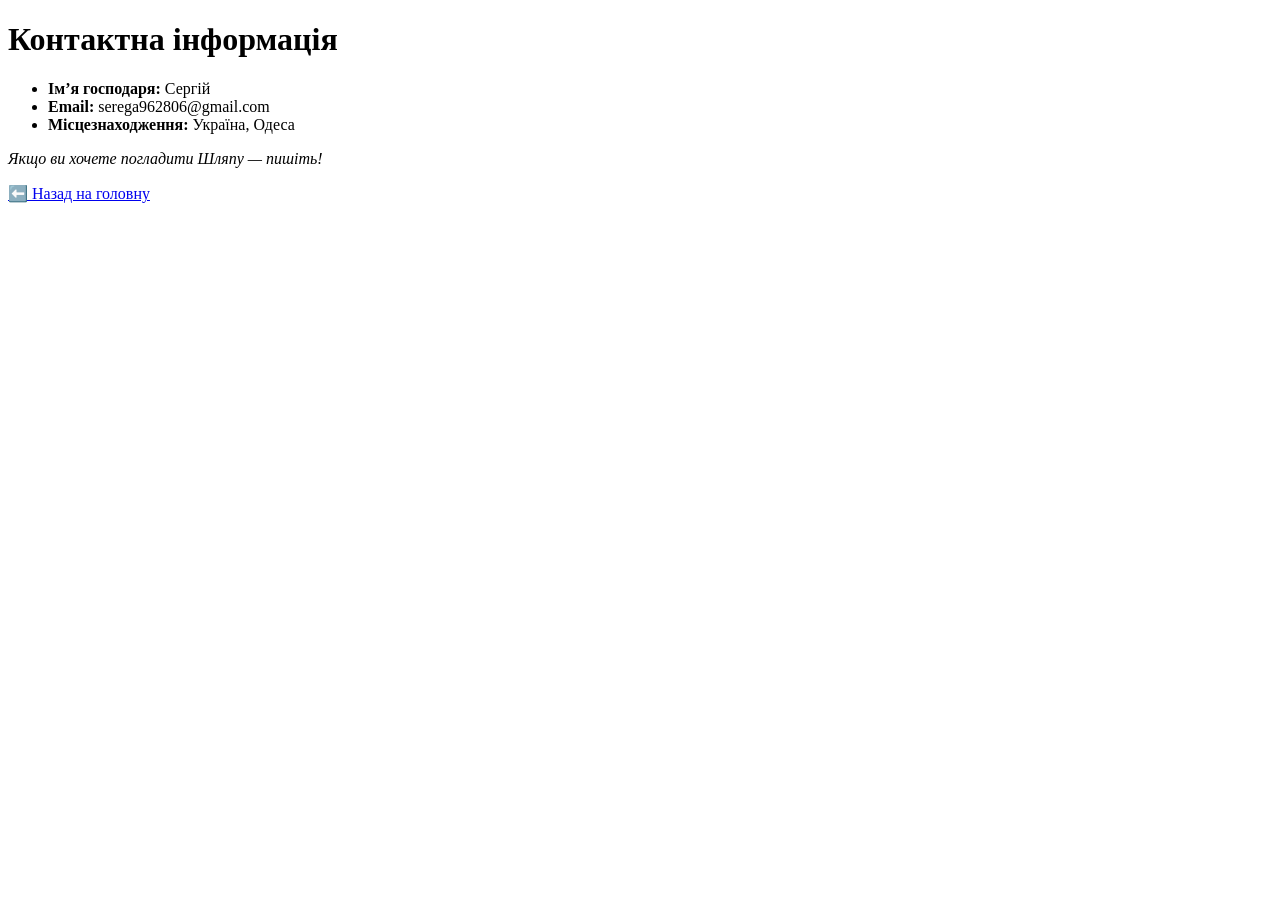
==== DZ HTML/pages/contact.html @ 525aa2f1 "Add files via upload" ====
<!DOCTYPE html>
<html>
<head>
    <title>Контакти</title>
</head>
<body>
    <h1>Контактна інформація</h1>
    
    <ul>
        <li><b>Ім’я господаря:</b> Сергій</li>
        <li><b>Email:</b> serega962806@gmail.com</li>
        <li><b>Місцезнаходження:</b> Україна, Одеса</li>
    </ul>

    <p><i>Якщо ви хочете погладити Шляпу — пишіть!</i></p>

    <p><a href="../index.html">⬅️ Назад на головну</a></p>
</body>
</html>
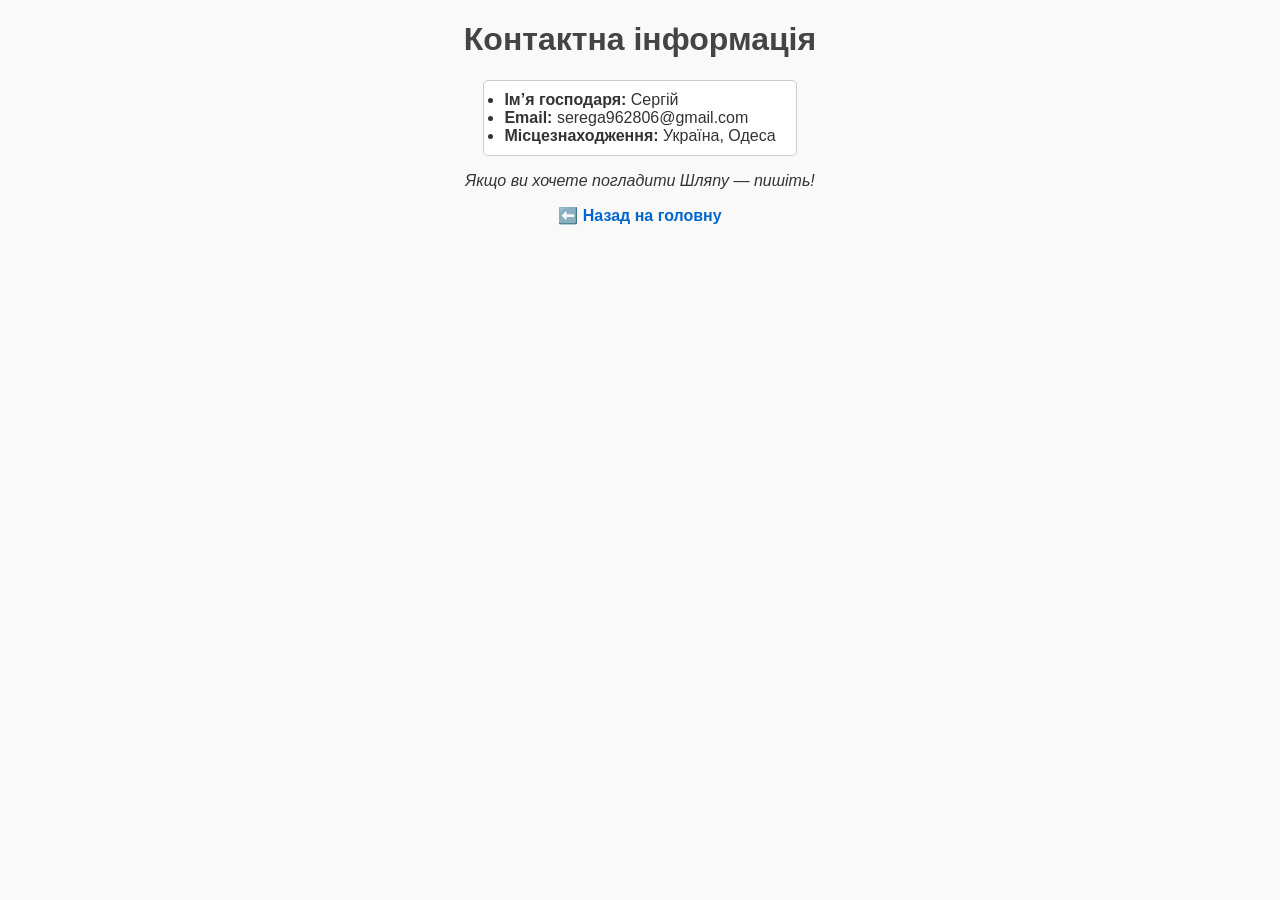
==== commit 2675c658: "Add files via upload" ====
--- a/DZ HTML/pages/contact.html
+++ b/DZ HTML/pages/contact.html
@@ -2,6 +2,7 @@
 <html>
 <head>
     <title>Контакти</title>
+    <link rel="stylesheet" href="../style/style.css">
 </head>
 <body>
     <h1>Контактна інформація</h1>
--- a/DZ HTML/style/style.css
+++ b/DZ HTML/style/style.css
@@ -0,0 +1,49 @@
+body {
+    font-family: Arial, sans-serif;
+    background-color: #f9f9f9;
+    color: #333;
+    margin: 20px;
+}
+
+h1, h2, h3 {
+    color: #444;
+    text-align: center;
+}
+
+img {
+    display: block;
+    margin: 0 auto;
+    border-radius: 10px;
+    box-shadow: 0 0 10px gray;
+}
+
+ul {
+    background-color: #fff;
+    padding: 10px 20px;
+    border: 1px solid #ccc;
+    width: fit-content;
+    margin: 10px auto;
+    border-radius: 5px;
+}
+
+a {
+    color: #0066cc;
+    text-decoration: none;
+    font-weight: bold;
+}
+
+a:hover {
+    text-decoration: underline;
+}
+
+p {
+    text-align: center;
+    font-size: 16px;
+}
+
+hr {
+    margin: 20px auto;
+    width: 80%;
+    border: none;
+    border-top: 2px dashed #ccc;
+}
